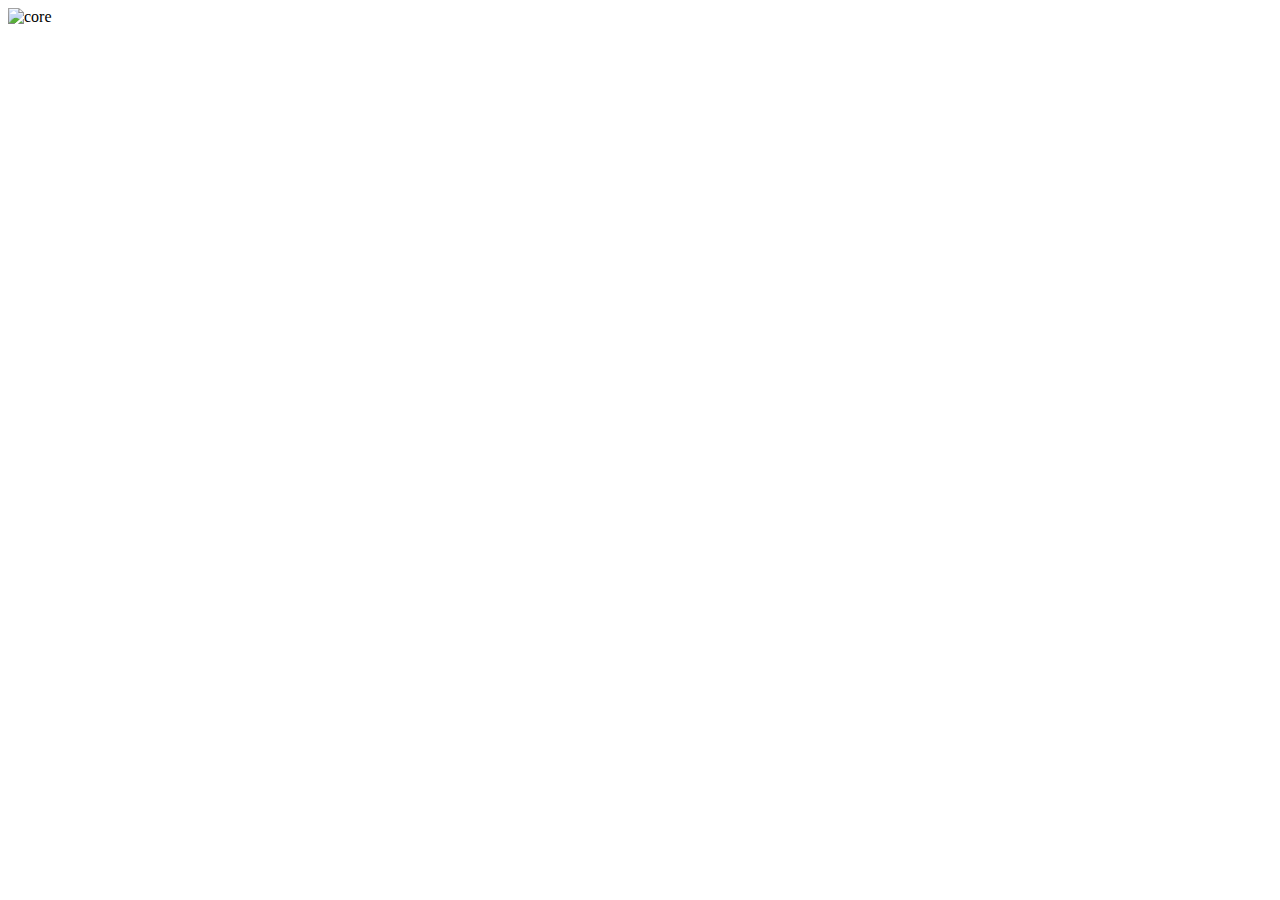
==== menheo2.html @ 47bd89ee "heheh" ====
<!DOCTYPE html>
<html lang="en">
<head>
    <meta charset="UTF-8">
    <meta name="viewport" content="width=device-width, initial-scale=1.0">
</head>
<body>
    <img src="core.png" alt="core">
</body>
</html>
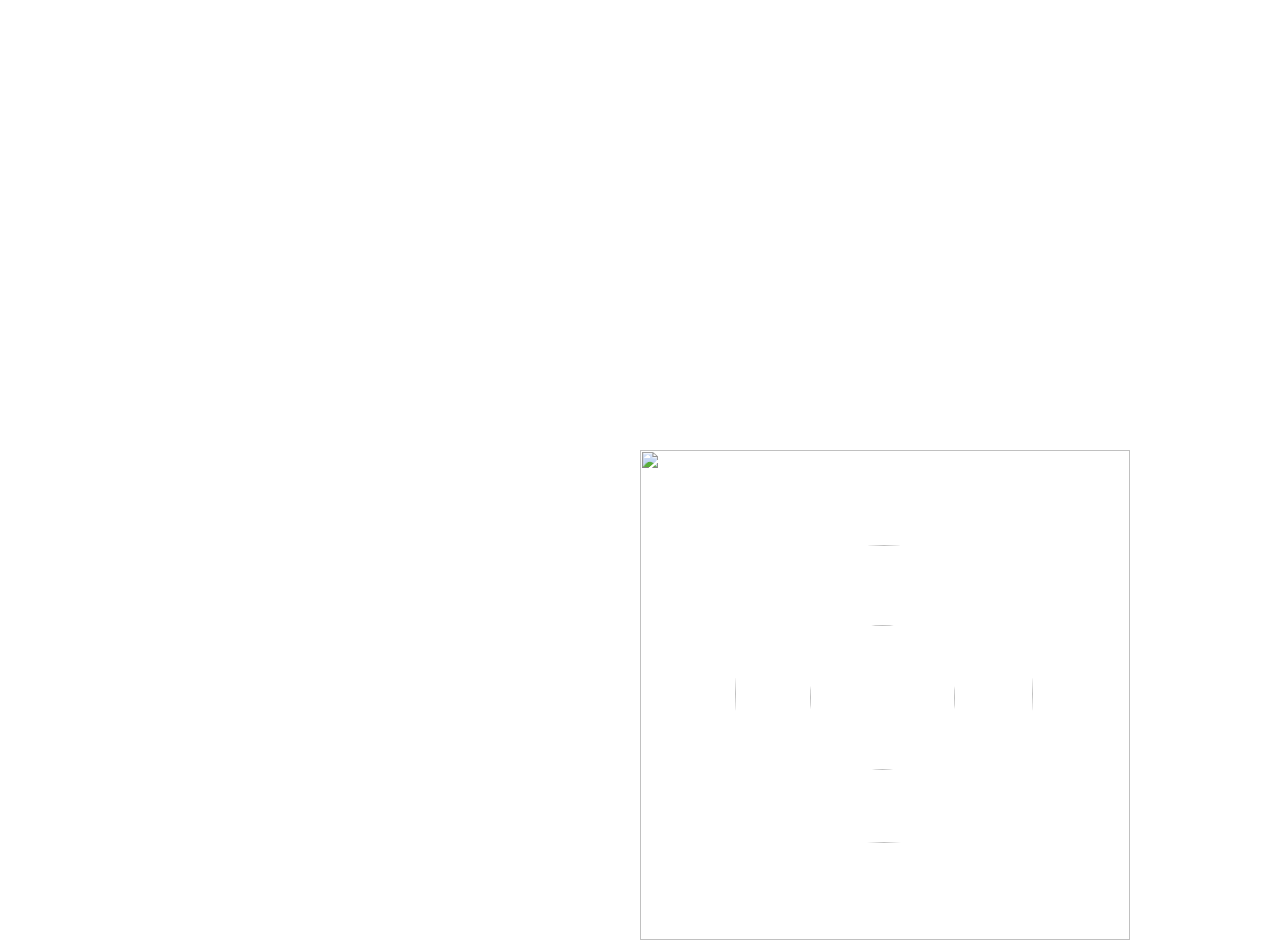
==== commit 1d528e81: "hehe" ====
--- a/menheo2.html
+++ b/menheo2.html
@@ -5,6 +5,49 @@
     <meta name="viewport" content="width=device-width, initial-scale=1.0">
 </head>
 <body>
-    <img src="core.png" alt="core">
+    <div class="img-container">
+        <img class="img1" src="https://drive.google.com/thumbnail?id=1IRdFlSTgQr_V2BhWouFYf90B8nCpe9jg" alt="">  
+        <img class="img2" src="https://drive.google.com/thumbnail?id=1Qc_8cd6AyfNaTfHaH7SrL5m0QQ9CKhKo" alt="">
+        <img class="img3" src="https://drive.google.com/thumbnail?id=1lqbSj3A3PKQ2-AdcJuxbjMa5G4tGnnnI" alt="">
+    </div>
+    <style>
+        body {
+            margin: 0;
+            padding: 0;
+            display: flex;
+            justify-content: center;
+            align-items: center;
+            height: 100vh;
+            background-color: white;
+        }
+        .img-container {
+            position: relative;
+        }
+        .img1,
+        .img2,
+        .img3 {
+            position: absolute;
+        }
+        .img1 {
+            width: 490px;
+            height: 490px;
+            top: 0;
+            left: 0;
+        }
+        .img2 {
+            width: 298px;
+            height: 298px;
+            top: 95px; /* Adjust the top position based on your layout */
+            left: 95px; /* Adjust the left position based on your layout */
+            border-radius: 55%;
+        }
+        .img3 {
+            width: 145px;
+            height: 145px;
+            top: 175px; /* Adjust the top position based on your layout */
+            left: 170px; /* Adjust the left position based on your layout */
+            border-radius: 50%;
+        }
+    </style>    
 </body>
-</html>+</html>
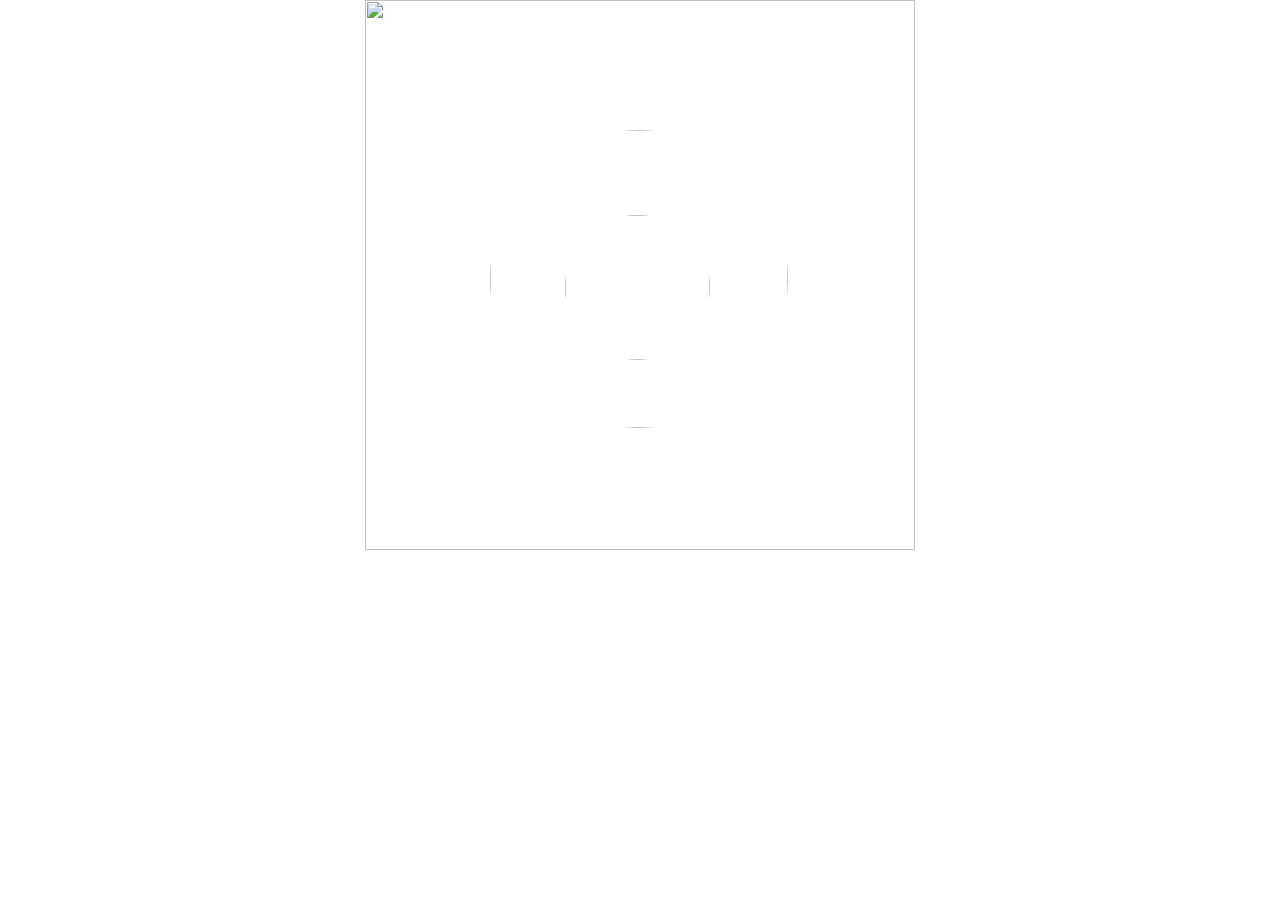
==== commit 8e58cdf3: "Add files via upload" ====
--- a/menheo2.html
+++ b/menheo2.html
@@ -1,53 +1,52 @@
-<!DOCTYPE html>
-<html lang="en">
-<head>
-    <meta charset="UTF-8">
-    <meta name="viewport" content="width=device-width, initial-scale=1.0">
-</head>
-<body>
-    <div class="img-container">
-        <img class="img1" src="https://drive.google.com/thumbnail?id=1IRdFlSTgQr_V2BhWouFYf90B8nCpe9jg" alt="">  
-        <img class="img2" src="https://drive.google.com/thumbnail?id=1Qc_8cd6AyfNaTfHaH7SrL5m0QQ9CKhKo" alt="">
-        <img class="img3" src="https://drive.google.com/thumbnail?id=1lqbSj3A3PKQ2-AdcJuxbjMa5G4tGnnnI" alt="">
-    </div>
-    <style>
-        body {
-            margin: 0;
-            padding: 0;
-            display: flex;
-            justify-content: center;
-            align-items: center;
-            height: 100vh;
-            background-color: white;
-        }
-        .img-container {
-            position: relative;
-        }
-        .img1,
-        .img2,
-        .img3 {
-            position: absolute;
-        }
-        .img1 {
-            width: 490px;
-            height: 490px;
-            top: 0;
-            left: 0;
-        }
-        .img2 {
-            width: 298px;
-            height: 298px;
-            top: 95px; /* Adjust the top position based on your layout */
-            left: 95px; /* Adjust the left position based on your layout */
-            border-radius: 55%;
-        }
-        .img3 {
-            width: 145px;
-            height: 145px;
-            top: 175px; /* Adjust the top position based on your layout */
-            left: 170px; /* Adjust the left position based on your layout */
-            border-radius: 50%;
-        }
-    </style>    
-</body>
-</html>
+<!DOCTYPE html>
+<html lang="en">
+<head>
+    <meta charset="UTF-8">
+    <meta name="viewport" content="width=device-width, initial-scale=1.0">
+</head>
+<body>
+    <div class="img-container">
+        <img class="img1" src="https://i.pinimg.com/736x/d4/4a/d2/d44ad2b3b2bd783c62ba7ead6e0defa7.jpg" alt="">  
+        <img class="img2" src="https://i.pinimg.com/736x/ed/91/a7/ed91a7ec88cf3b06113dfab55fdb6aa5.jpg" alt="">
+        <img class="img3" src="https://i.pinimg.com/736x/8e/43/e8/8e43e8044f3b72ce90d48da7ddd2f356.jpg" alt="">
+    </div>
+    <style>
+        body {
+            margin: 0;
+            padding: 0;
+        }
+        .img-container {
+            position: relative;
+            width: 550px;
+            height: 550px;
+            margin: 0 auto;
+        }
+        .img1,
+        .img2,
+        .img3 {
+            position: absolute;
+            margin-bottom: 20px;
+        }
+        .img1 {
+            width: 550px;
+            height: 550px;
+            top: 0;
+            left: 0;
+        }
+        .img2 {
+            width: 298px;
+            height: 298px;
+            top: 130px; /* Adjust the top position based on your layout */
+            left: 125px; /* Adjust the left position based on your layout */
+            border-radius: 55%;
+        }
+        .img3 {
+            width: 145px;
+            height: 145px;
+            top: 215px; /* Adjust the top position based on your layout */
+            left: 200px; /* Adjust the left position based on your layout */
+            border-radius: 50%;
+        }
+    </style>    
+</body>
+</html>
